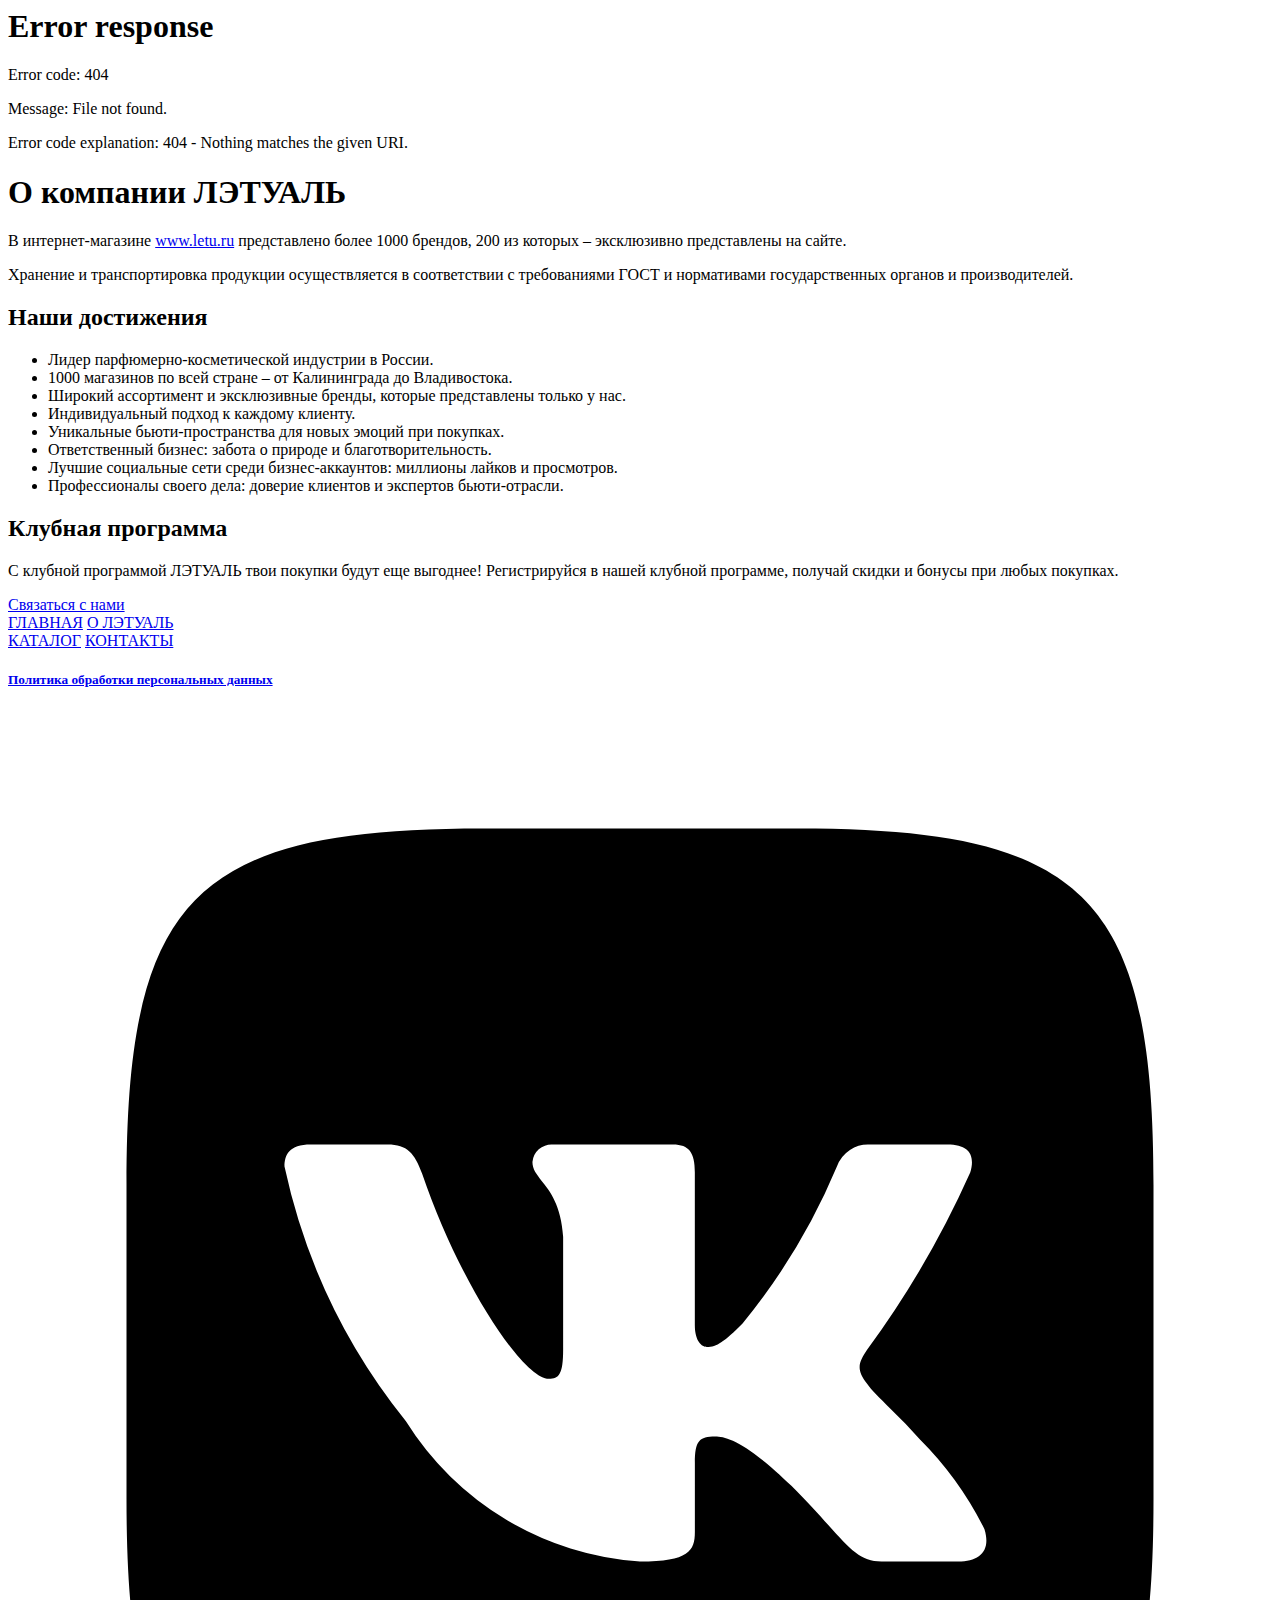
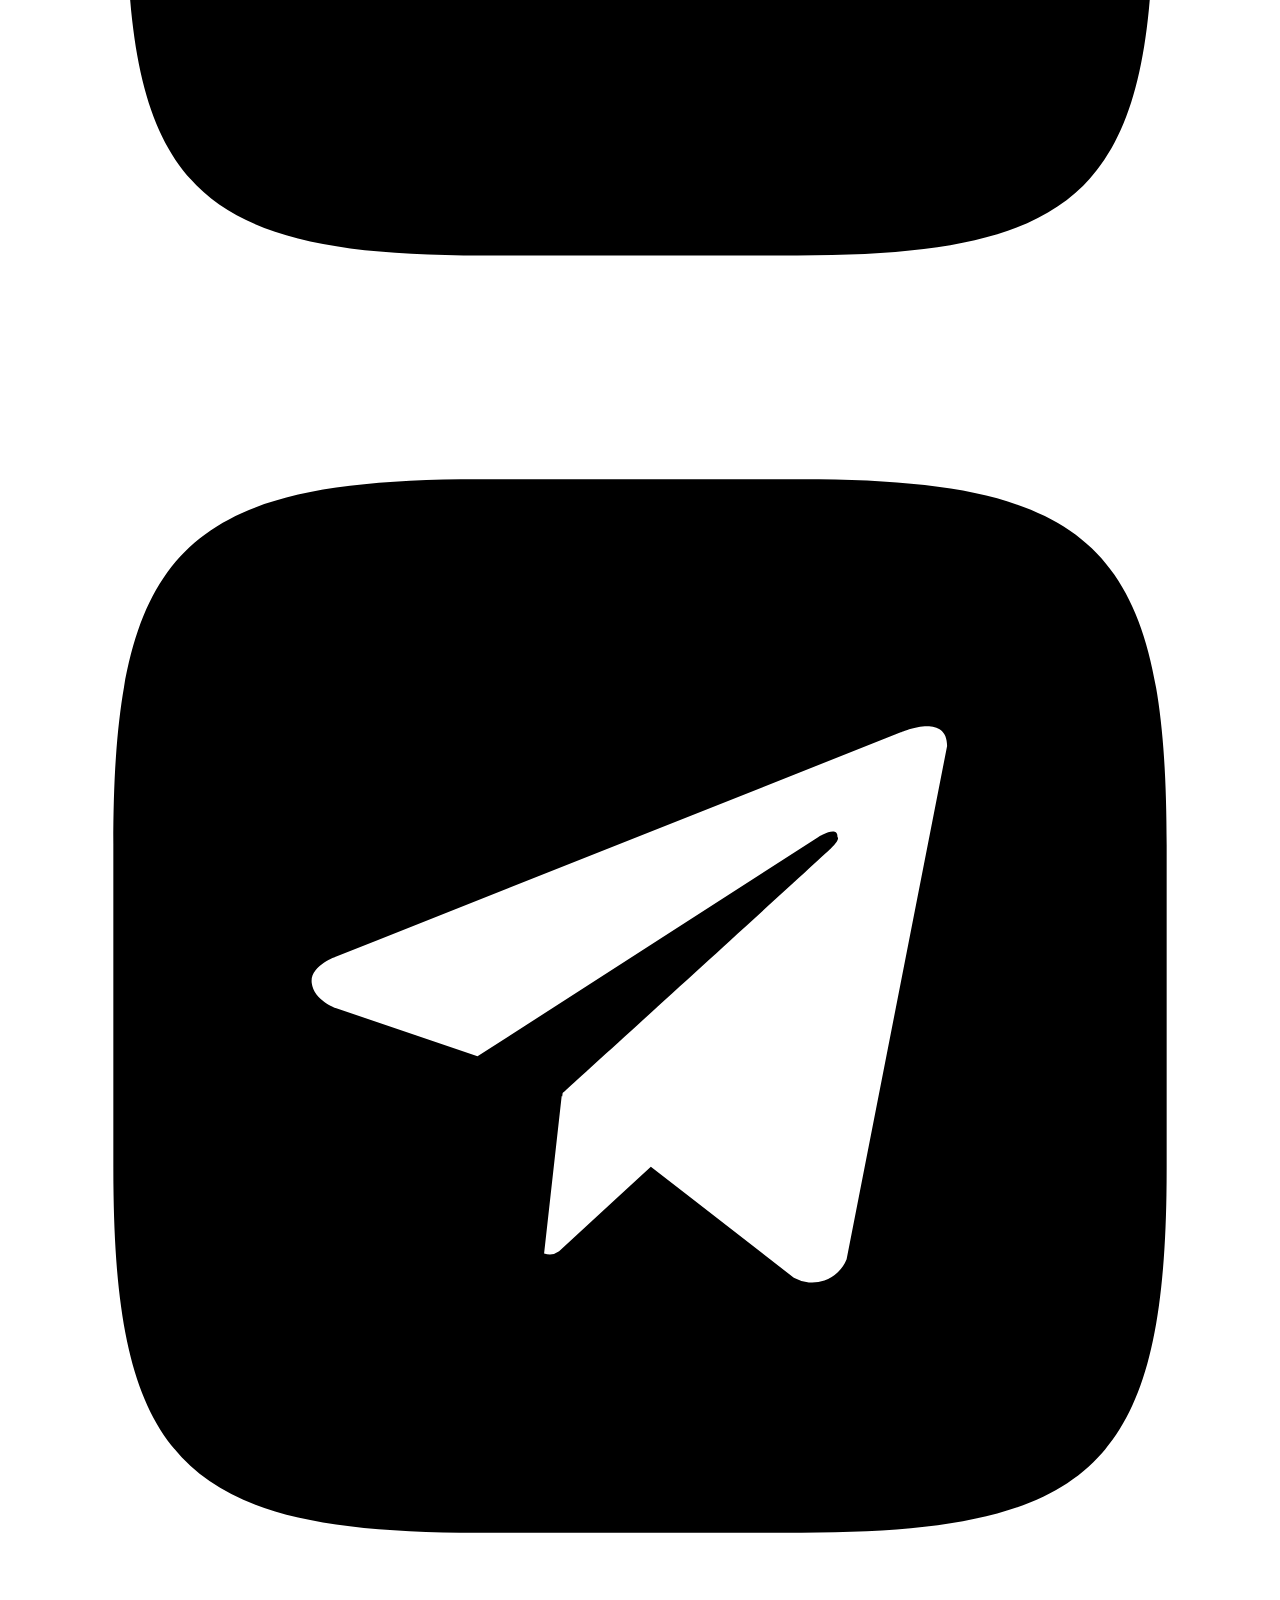
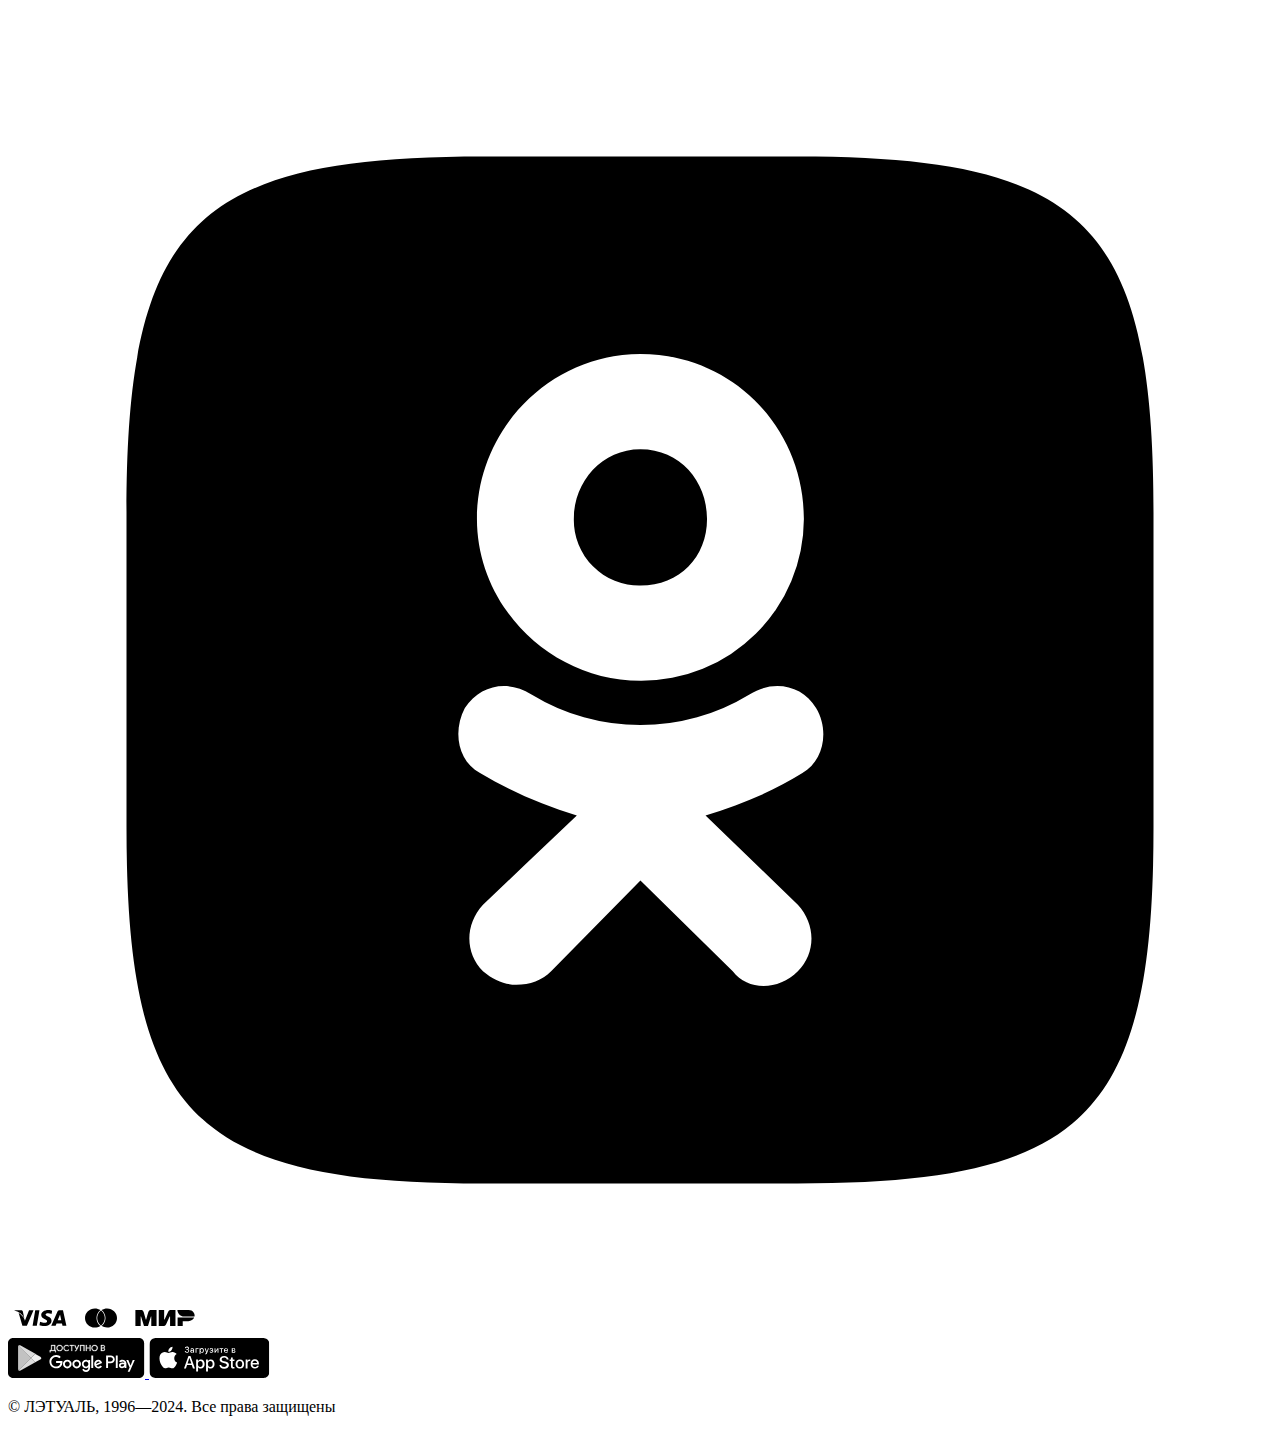
==== pages/About.html @ 0f1e4f21 "1" ====
<head>
	<meta charset="UTF-8">
	<meta name="viewport" content="width=device-width, initial-scale=1.0">
	<link rel="shortcut icon" href="../images/favicon.ico" type="image/x-icon">

	<title>ЛЭТУАЛЬ - интернет-магазин косметики и парфюмерии</title>
	<script>
		function performSearch(event) {event.preventDefault();
		  const query = document.querySelector(".form-control").value;
		  window.location.href = `Search.html?search=${encodeURIComponent(query)}`;
		}
	  </script>
</head>
<div id="header-container"></div>
<body>
	


	<div class="container-fluid"> 
		<div class="row justify-content-center"> 
	<div class="col-md-10"> 
        <h1 class="text-center mb-4">О компании ЛЭТУАЛЬ</h1>
        <p class="text-center">В интернет-магазине <a href="https://www.letu.ru" target="_blank">www.letu.ru</a> представлено более 1000 брендов, 200 из которых – эксклюзивно представлены на сайте.</p>
        <p class="text-center">Хранение и транспортировка продукции осуществляется в соответствии с требованиями ГОСТ и нормативами государственных органов и производителей.</p>

        <h2 class="mt-5">Наши достижения</h2>
        <ul class="list-group">
            <li class="list-group-item">Лидер парфюмерно-косметической индустрии в России.</li>
            <li class="list-group-item">1000 магазинов по всей стране – от Калининграда до Владивостока.</li>
            <li class="list-group-item">Широкий ассортимент и эксклюзивные бренды, которые представлены только у нас.</li>
            <li class="list-group-item">Индивидуальный подход к каждому клиенту.</li>
            <li class="list-group-item">Уникальные бьюти-пространства для новых эмоций при покупках.</li>
            <li class="list-group-item">Ответственный бизнес: забота о природе и благотворительность.</li>
            <li class="list-group-item">Лучшие социальные сети среди бизнес-аккаунтов: миллионы лайков и просмотров.</li>
            <li class="list-group-item">Профессионалы своего дела: доверие клиентов и экспертов бьюти-отрасли.</li>
        </ul>

        <h2 class="mt-5">Клубная программа</h2>
        <p>С клубной программой ЛЭТУАЛЬ твои покупки будут еще выгоднее! Регистрируйся в нашей клубной программе, получай скидки и бонусы при любых покупках.</p>
    </div>
</div>
</div>


	<script src="../JS/header.js"></script>

	<script src="https://cdn.jsdelivr.net/npm/bootstrap@5.3.0-alpha1/dist/js/bootstrap.bundle.min.js"></script>
		
	

</body>
<div id="footer-container"></div>
<script src="../JS/footer.js"></script>

</html>
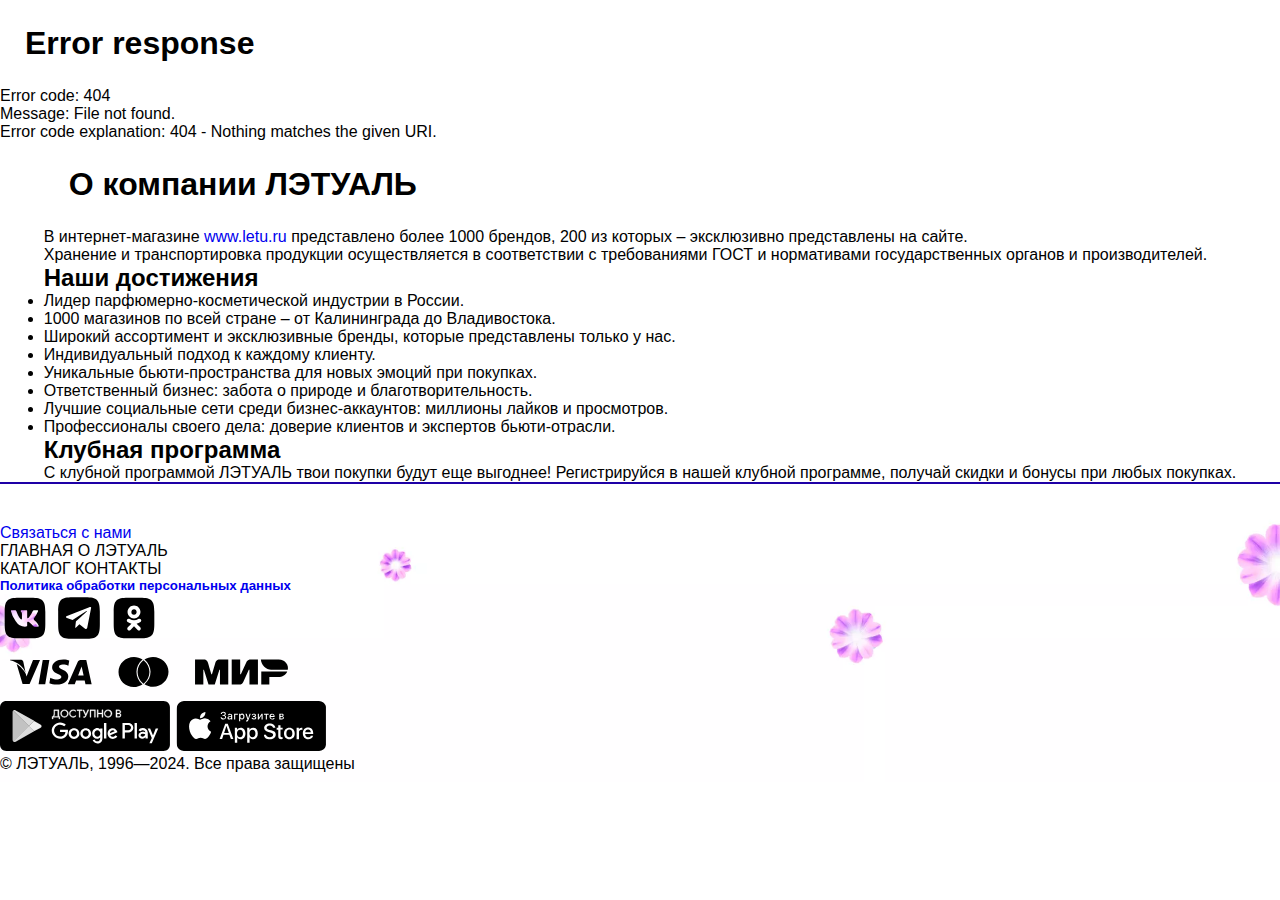
==== commit ecd247b1: "2" ====
--- a/pages/About.html
+++ b/pages/About.html
@@ -2,7 +2,10 @@
 	<meta charset="UTF-8">
 	<meta name="viewport" content="width=device-width, initial-scale=1.0">
 	<link rel="shortcut icon" href="../images/favicon.ico" type="image/x-icon">
-
+  <link href="https://cdn.jsdelivr.net/npm/bootstrap@5.3.0/dist/css/bootstrap.min.css" rel="stylesheet" integrity="sha384-9ndCyUaIbzAi2FUVXJi0CjmCapSmO7SnpJef0486qhLnuZ2cdeRhO02iuK6FUUVM" crossorigin="anonymous">
+	<link rel="stylesheet" href="../css/style.css">
+	<link rel="stylesheet" href="../css/slider.css">
+	<link rel="stylesheet" href="https://cdnjs.cloudflare.com/ajax/libs/font-awesome/4.7.0/css/font-awesome.min.css">
 	<title>ЛЭТУАЛЬ - интернет-магазин косметики и парфюмерии</title>
 	<script>
 		function performSearch(event) {event.preventDefault();
--- a/css/style.css
+++ b/css/style.css
@@ -0,0 +1,530 @@
+header {
+    text-align: center;
+    & a {
+      color: black;
+    }
+    margin-bottom: -20px
+  }
+  body {
+    display: flex;
+    flex-direction: column;
+    min-height: 100vh;
+    & h1 {
+      margin: 25px;
+    }
+  }
+  footer {
+    width: 100%;
+    height: 300px;
+    background: url('../images/footer.webp') no-repeat center center;
+    background-size: cover;
+    bottom: 0;
+    left: 0;
+    right: 0;
+    
+    background-attachment: scroll; /* Измените на scroll */
+}
+.footer-divider {
+  height: 2px; /* Высота разделителя */
+  background-color: #1e00a6; /* Цвет разделителя */
+  margin-bottom: 40px; /* Центрирование разделителя */
+}
+
+.footer-content {
+    padding-bottom: 30px;
+}
+  
+  .copyright {
+    font-size: 14px;
+    color: #6c757d;
+  }
+
+
+
+  .col-12 {
+    padding: 0 15px;
+  }
+  
+
+  input[type="email"] {
+    width: 100%;
+    padding: 10px;
+    border: 1px solid #ccc;
+    border-radius: 5px;
+  }
+
+  
+
+  
+  input[type="text"],
+  input[type="password"] {
+    width: 100%;
+    padding: 10px;
+    border: 1px solid #ccc;
+    border-radius: 5px;
+  }
+  
+  input[type="submit"] {
+    width: 100%;
+    padding: 10px;
+    background-color: #007bff;
+    border: none;
+    border-radius: 5px;
+    color: #fff;
+    font-weight: bold;
+  }
+  
+  input[type="submit"]:hover {
+    background-color: #0069d9;
+  }
+
+
+
+textarea{
+  width: 200%;
+  
+}
+.form-control {
+  width: 100%; 
+  max-width: 600px;
+  margin: 0 auto;
+  padding: 10px;
+  box-sizing: border-box;
+}
+.register-input{
+
+  width: 100%; 
+  max-width: 600px;
+  margin: 0 auto;
+  padding: 10px;
+  box-sizing: border-box;
+}
+.search-input {
+  width: 100%; 
+  max-width: 600px;
+  margin: 0 auto;
+  padding: 10px;
+  box-sizing: border-box;
+}
+
+.form-group {
+  margin-bottom: 15px; 
+}
+
+form{margin: 0 auto;}
+.form-login {
+  width: 100%;
+  max-width: 350px; 
+  margin: 0 auto; 
+  padding: 10px; 
+  box-sizing: border-box; 
+}
+
+p.lead {
+  text-indent: 30px; /* Отступ с красной строки только для абзацев с классом lead */
+}
+
+.lead {
+  text-indent: 0; /* Убираем отступ с красной строки для других элементов, включая списки */
+}
+
+
+
+
+@font-face {
+	font-family: 'pizza-hut.otf';
+	src: url('../fonts/pizza-hut.otf'); /* IE 9 Compatibility Mode */
+
+}
+
+
+.logo-text {
+  font-size: 40px;
+  font-weight: 500;
+  font-family: "pizza-hut.otf";
+}
+
+
+
+a:active {
+  color: orange;
+}
+
+a:hover {
+  color: rgb(255, 255, 0);
+}
+
+a {
+  text-decoration: none;
+}
+
+
+a:hover {
+  color: rgb(25, 0, 255);
+}
+
+.nav-link {
+  text-decoration: none; /* Убираем подчеркивание */
+  color: black; /* Цвет текста по умолчанию */
+}
+
+.nav-link:hover {
+  color: rgb(25, 0, 255); /* Цвет текста при наведении */
+}
+
+.input-group {
+  width: 600px; /* Установите нужную ширину */
+  margin: 0 auto; /* Центрирует по горизонтали */
+}
+
+.hover-effect {
+  transition: transform 0.2s;
+}
+
+.hover-effect:hover {
+  transform: scale(1.01); /* Увеличение карточки при наведении */
+  box-shadow: 0 4px 8px rgba(0, 0, 0, 0.2); /* Добавление тени */
+}
+
+iframe{
+  margin-bottom: 25 ;
+}
+
+.custom-img {
+  width: auto;
+  height: 330px;
+  margin: 0px;
+}
+
+.active-link {
+  background-color: transparent; /* Убираем фон */
+  color: #007bff; /* Синий цвет текста */
+  text-decoration: underline; /* Подчеркивание текста */
+  text-shadow: 1px 1px 2px rgba(0, 40, 71, 0.2); /* Тень для текста */
+}
+
+.nav-link.active-link { 
+  text-decoration: none; /* Убираем подчеркивание */
+  pointer-events: none; /* Делаем ссылку неактивной */
+  cursor: default; /* Устанавливаем курсор по умолчанию */
+}
+
+
+
+
+.dropdown-item {
+  text-decoration: none; /* Убираем подчеркивание */
+  color: black; /* Цвет текста */
+  padding: 10px 15px; /* Отступы */
+  transition: background-color 0.3s, color 0.3s; /* Плавный переход */
+  border-radius: 8px; /* Скругленные края */
+  outline: none; /* Убираем обводку при фокусе */
+  display: inline-block; /* Чтобы отработали отступы и границы */
+}
+
+.dropdown-item:hover {
+  background-color: red; /* Цвет фона при наведении */
+  color: white; /* Цвет текста при наведении */
+}
+
+.dropdown-item:focus {
+  outline: none; /* Убираем выделение при фокусе */
+}
+
+#footer {
+  margin-top: auto;
+}
+
+
+
+
+
+.nav-link {
+    text-decoration: none; /* Убираем подчеркивание по умолчанию */
+    position: relative; /* Для позиционирования псевдоэлемента */
+    transition: background-color 0.3s ease, color 0.3s ease; /* Плавный переход */
+}
+
+.nav-link:hover {
+  color: #007bff; /* Цвет текста при наведении */
+}
+
+.navbar-nav .nav-link.active {
+  font-weight: bold; /* Выделение активной ссылки, если нужно */
+}
+
+.nav-link::after {
+  content: ''; /* Псевдоэлемент для подчеркивания */
+  position: absolute;
+  left: 0;
+  right: 0;
+  bottom: 0; /* Позиционирование подчеркивания */
+  height: 2px; /* Толщина подчеркивания */
+  background-color: #007bff; /* Цвет подчеркивания */
+  transform: scaleX(0); /* Изначально скрыто */
+  transition: transform 0.3s ease; /* Плавный переход */
+}
+
+.nav-link:hover::after {
+  transform: scaleX(1); /* Появление подчеркивания при наведении */
+}
+@import url("https://fonts.googleapis.com/css2?family=Poppins:ital,wght@0,100;0,200;0,300;0,400;0,500;0,600;0,700;0,800;0,900;1,100;1,200;1,300;1,400;1,500;1,600;1,700;1,800;1,900&display=swap");
+
+/* --------------------- Created By InCoder --------------------- */
+* {
+  margin: 0;
+  padding: 0;
+  box-sizing: border-box;
+  font-family: "Poppins", sans-serif;
+}
+
+
+#product-details {
+  text-align: left;
+  padding: 20px;
+}
+
+#product-details h2 {
+  font-size: 44px;
+  color: #333;
+  margin-bottom: 10px;
+}
+
+#product-details img {
+  max-width: 100%;
+  height: auto;
+  margin-bottom: 20px;
+}
+
+#product-details p {
+  font-size: 20px;
+  color: #666;
+  margin-bottom: 10px;
+}
+
+#product-details strong {
+  font-weight: bold;
+}
+
+#product-details a {
+  display: inline-block;
+  padding: 10px 20px;
+  background-color: #007bff;
+  color: #fff;
+  text-decoration: none;
+  margin-top: 20px;
+  border-radius: 5px;
+}
+
+#product-details a:hover {
+  background-color: #0056b3;
+}
+
+
+
+
+.btn-rectangle {
+  width: 100%; /* Ширина кнопки на всю ширину родителя */
+}
+
+.card {
+  display: flex; /* Используем Flexbox */
+  flex-direction: column; /* Вертикальная ориентация */
+  justify-content: space-between; /* Распределяем пространство между элементами */
+  border-radius: 10px; /* Закругляет углы карточки */
+  box-shadow: none; /* Убирает тень по умолчанию */
+  transition: transform 0.2s, box-shadow 0.2s, border 0.2s; /* Плавный эффект при наведении */
+  margin: 20px; /* Отступы между карточками */
+  overflow: hidden; /* Скрывает переполнение */
+}
+
+.card:hover {
+  transform: scale(1.05); /* Увеличивает карточку при наведении */
+  box-shadow: 0 4px 8px rgba(0, 0, 0, 0.1); /* Добавляет легкую тень при наведении */
+  border: 1px solid #ddd; /* Добавляет рамку при наведении */
+}
+
+.card__image {
+  width: 100%; /* Изображение занимает всю ширину карточки */
+  height: auto; /* Высота изображения автоматически */
+}
+
+.card-body {
+  padding: 15px; /* Отступы внутри карточки */
+  background-color: #fff; /* Фоновый цвет карточки */
+  flex-grow: 1; /* Позволяет телу карточки занимать доступное пространство */
+}
+
+.card__title {
+  font-size: 24px; /* Размер заголовка */
+  color: #333; /* Цвет заголовка */
+  margin: 10px 0; /* Отступы сверху и снизу */
+}
+
+.card__short_description {
+  font-size: 16px; /* Размер описания */
+  color: #666; /* Цвет описания */
+  margin-bottom: 15px; /* Отступ снизу */
+  max-height: 60px; /* Устанавливаем максимальную высоту для описания */
+  overflow: hidden; /* Скрывает переполнение */
+  text-overflow: ellipsis; /* Добавляет многоточие */
+  display: -webkit-box; /* Для поддержки многоточия */
+  -webkit-box-orient: vertical; /* Вертикальная ориентация */
+  -webkit-line-clamp: 2; /* Количество строк, после которых текст будет обрезан */
+  white-space: normal; /* Позволяет перенос текста на новую строку */
+}
+
+
+
+.container-fluid {
+  max-width: 1480px; 
+  margin: 0 auto; 
+}
+
+.btn-catalog{
+  padding: 10px 30px; 
+}
+.button-container {
+  display: flex; /* Используем flexbox */
+  justify-content: center; /* Центрируем кнопки по горизонтали */
+}
+
+.icon-button {
+  display: flex;
+  flex-direction: column;
+  align-items: center;
+  text-decoration: none;
+  color: #1e00a6; /* Цвет текста */
+  margin: 0 10px; /* Отступы между кнопками */
+}
+
+.icon-button i {
+  font-size: 24px; /* Размер иконки */
+  margin-bottom: 5px; /* Отступ между иконкой и текстом */
+}
+
+.account-link {
+  display: flex; /* Используем flexbox для выравнивания */
+  align-items: center; /* Вертикальное выравнивание по центру */
+}
+
+#username {
+  display: flex; /* Используем flexbox для выравнивания текста */
+  align-items: center; /* Вертикальное выравнивание текста */
+  color: #1e00a6; /* Цвет текста имени пользователя */
+}
+
+
+
+.nav-link {
+    text-decoration: none; /* Убираем подчеркивание по умолчанию */
+    position: relative; /* Для позиционирования псевдоэлемента */
+    transition: background-color 0.3s ease, color 0.3s ease; /* Плавный переход */
+}
+
+.nav-link-account {
+  color: #1e00a6; /* Цвет текста ссылки */
+}
+
+.nav-link-account:hover i,
+.nav-link-account:focus i {
+    color: #1e00a6; /* Синий цвет при наведении и фокусе */
+}
+
+.nav-link-account::after {
+  content: ''; /* Псевдоэлемент для подчеркивания */
+  position: absolute;
+  left: 0;
+  right: 0;
+  bottom: 0; /* Позиционирование подчеркивания */
+  height: 2px; /* Толщина подчеркивания */
+  background-color: #1e00a6; /* Цвет подчеркивания */
+  transform: scaleX(0); /* Изначально скрыто */
+  transition: transform 0.3s ease; /* Плавный переход */
+}
+.carousel {
+  border-radius: 15px; /* Установите нужный радиус для округления */
+  overflow: hidden; /* Скрыть части изображения, выходящие за пределы контейнера */
+}
+.carousel-control-prev,
+        .carousel-control-next {
+            width: 50px; /* Ширина кнопок */
+            height: 50px; /* Высота кнопок */
+            border-radius: 50%; /* Круглая форма */
+            background-color: rgba(255, 255, 255, 0.8); /* Полупрозрачный белый фон */
+            top: 50%; /* Позиционирование по вертикали */
+            transform: translateY(-50%); /* Центрирование по вертикали */
+            background-color: black; /* Цвет иконок */
+        }
+
+        .carousel-control-prev-icon,
+        .carousel-control-next-icon {
+          
+            border-radius: 50%; /* Круглая форма иконок */
+        }
+
+
+
+
+        .carousel-inner img {
+          width: 100%;
+          object-fit: cover; /* Это свойство будет обрезать изображение, чтобы оно заполнило контейнер */
+      }
+      .carousel {
+        border-radius: 15px; /* Установите нужный радиус для округления */
+        overflow: hidden; /* Скрыть части изображения, выходящие за пределы контейнера */
+      }
+
+
+      #productCarousel {
+        max-width: 700px; /* Установите желаемую максимальную ширину */
+        margin: 0 auto; /* Центрирование слайдера */
+    }
+    
+    .carousel-inner img {
+      max-height: 400px; /* Установите желаемую максимальную высоту для изображений */
+      width: 100%; /* Устанавливаем ширину на 100% для заполнения контейнера */
+      object-fit: contain; /* Изображения будут масштабироваться, чтобы поместиться в контейнер */
+  }
+
+.icon-footer{
+  width: auto; 
+  height: 50px;
+}
+
+.index-image {
+    object-fit: cover;
+    border-radius: 15px; 
+    overflow: hidden; 
+    height: 162px; 
+}
+.text-black {
+  color: black; /* Измените цвет названия на черный */
+}
+
+.carousel-caption {
+  bottom: 0; /* Прикрепляет плашку к нижней части */
+  background-color: rgba(0, 0, 0, 0.5);
+  padding: 10px;
+  border-radius: 5px;
+}
+
+.carousel-caption h5,
+.carousel-caption p {
+  color: white;
+  text-shadow: 1px 1px 2px rgba(0, 0, 0, 0.7);
+}
+
+.carousel-caption p {
+  font-size: 1.2em;
+  overflow: hidden;
+  display: -webkit-box;
+  -webkit-box-orient: vertical;
+  -webkit-line-clamp: 2; /* Ограничение на 2 строки */
+  line-clamp: 2; /* Для других браузеров */
+  text-overflow: ellipsis; /* Добавляет "..." в конце */
+}
+
+
+
+
--- a/css/slider.css
+++ b/css/slider.css
@@ -0,0 +1,61 @@
+/* Слайдер: */
+.slider{
+    max-width: 100%;
+    /* Положение элемента устанавливается относительно его исходной позиции: */
+    position: relative;
+    /* Центрируем по горизонтали: */
+    margin: auto;
+    height: auto;
+}
+
+.slider .item img {
+    object-fit: contain;
+    width: 100%;
+    height: auto; /* Вы можете изменить высоту по своему усмотрению */
+}
+
+/* Кнопки назад и вперёд: */
+.slider .previous, .slider .next {
+    /* Добавляет курсору иконку, когда тот оказывается над кнопкой: */
+    cursor: pointer;
+    /* Положение элемента задаётся относительно границ браузера: */
+    position: absolute;
+    top: 50%;
+    width: auto;
+    margin-top: -22px;
+    padding: 16px;
+    /* Оформление самих кнопок: */
+    color: white;
+    font-weight: bold;
+    font-size: 16px;
+    /* Плавное появление фона при наведении курсора: */
+    transition: 0.6s ease;
+    /* Скругление границ: */
+    border-radius: 0 3px 3px 0;
+}
+.slider .next {
+    right: 0;
+    border-radius: 3px 0 0 3px;
+}
+
+/* При наведении курсора на кнопки добавляем фон кнопок: */
+.slider .previous:hover,
+.slider .next:hover {
+    background-color: rgba(0, 0, 0, 0.2);
+}
+
+/* Анимация слайдов: */
+.slider .item {
+    animation-name: fade;
+    animation-duration: 1.5s;
+}
+@keyframes fade {
+    /* Устанавливаем и изменяем степень прозрачности: */
+    from {
+        opacity: 0.4
+    }
+    to {
+        opacity: 1
+    }
+}
+
